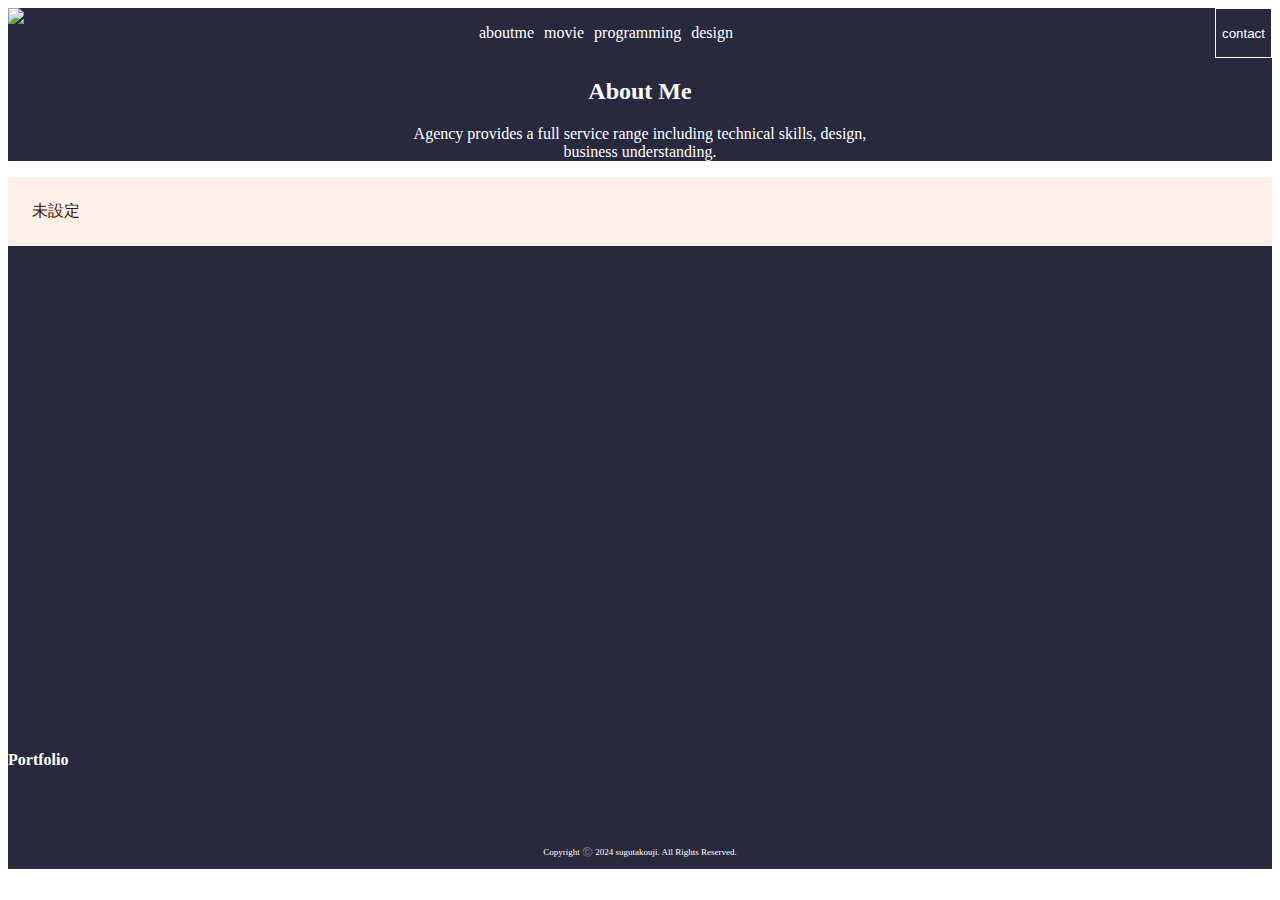
==== aboutme.html @ f9105a6a "苦戦中" ====
<!DOCTYPE html>
<html lang="en">
<head>
    <meta charset="UTF-8">
    <meta name="viewport" content="width=device-width, initial-scale=1.0">
    <title>portfolio</title>
    <link rel="stylesheet" href="style.css"         >
</head>
<body>
    <header>
        <div id="menubar">
            <div id="logo"><img src="./img/header/logo.png"></div>
            <div id="menu">
                <ul>
                    <li><a href="">aboutme</a></li>
                    <li><a href="">movie</a></li>
                    <li><a href="">programming</a></li>
                    <li><a href="">design</a></li>
                </ul>
            </div>
            <div id="contact"></div><button>contact</button></div>
        </div>
        <div id="header-simple">
            <h2>About Me</h2>
            <p>Agency provides a full service range including technical skills, design, <br>business understanding.</p>
        </div>
        <div id="menubar-mobile">
            <div class="nav">
                <input id="drawer_input" class="drawer_hidden" type="checkbox">
                <label for="drawer_input" class="drawer_open"><span></span></label>
                <nav class="nav_contnet">
                    <ul class="nav_list">
                        <li class="nav_item"><a href="">メニュー1</a></li>
                        <li class="nav_item"><a href="">メニュー2</a></li>
                        <li class="nav_item"><a href="">メニュー3</a></li>
                        <li class="nav_item"><a href="">メニュー4</a></li>
                    </ul>
                </nav>
            </div>
        </div>
    </header>
    <main>
        <div id="main-aboutme">
            未設定
        </div>
    </main>
    <footer>
        <div id="footer-main">
            <div id="footer-title">Portfolio</div>
            <div id="footer-menus">
                <div class="footer-menu">
                    <div class="footer-menu-title"></div>
                    <div class="footer-menu-item"></div>
                </div>
                <div class="footer-menu">
                    <div class="footer-menu-title"></div>
                    <div class="footer-menu-item"></div>
                </div>
            </div>
            <div id="footer-sns"></div>
        </div>
        <div id="footer-sub">Copyright ©️ 2024 sugutakouji. All Rights Reserved.</div>
    </footer>
</body>
</html>
---- style.css ----
:root{
    --primary-bg: #28293E;
    --secondary-bg: #FDF0E9;
    --primary-color: white;
    --secondary-color: #391400;
    --padding-default: 24px;
    --padding-narrow: 12px;
}
bady{
    margin: 0px;
}
img{
    width: 100%;
}
header{
    color: var(--primary-color);
    background-color: var(--primary-bg);
    padding: var(-default-padding);
}
#logo{
    width: 195px;
}

main{
    background-color: var(--secondary-color);
}

main #main-about{
    color: var(--secondary-color);
    background-color: var(--secondary-bg);
}
main #main-latestwork{
    color: var(--primary-color);
    background-color: var(--primary-bg);
}
main #main-images{
    display: flex;
    flex-wrap: wrap;
}
main #main-images img{
    width: 50%;
}
footer{
    padding-top: 40%;
    color: var(--primary-color);
    background-color: var(--primary-bg);
    font-size: 12px;
    padding-left: var(--padding-footer);
    padding-right: var(--padding-footer);
}
footer hr{
    border-color: rgba(255, 255, 255, 0.2);
    margin-bottom: 12px;
}
#footer-title{
    font-size: 16px;
    font-weight: bold;
    margin-bottom: 24px;
}
.footer-menu{
    margin: 36px;
}
.footer-menu-title{
    color: var(--teritiary-color);
    margin-bottom: 24px;
}
.footer-menu-item{
    margin-bottom: 8px;
}
#footer-sns{
    margin-bottom: 24px;
}
.sns-icon{
    width: 24px;
}
#footer-title,#footer-menus,#footer-sns{
    text-align:center;
}
#footer-sub{
    text-align: center;
    font-size: 9px;
    padding-bottom: var(--padding-narrow);
}
.main-latestwork{
    position: relative;
}
.work-genre, .work-title{
    position: absolute;
}
.work-genre{
    bottom: 60px;
    left: 12px;
    background-color: white;
    color: var(--secondary-color);
    font-size: 12px;
    padding: 4px 24px;
    border-radius: 24px;
}
.work-title{
    bottom: 24px;
    left: 12px;
    font-weight: bold;
}

@media(min-width: 768px){
    #header-catch{
        display: flex;
        flex-direction: row-reverse;
    }
    #header-catch-img,#header-catch-text{
        padding: 5%;
    }
}
@media(min-width: 768px){
    #main-about{
        display: flex;
    }
    #main-about-image,#main-about-text{
        padding: 10%;
    }
    #main-latestwork-images{
        display: flex;
        justify-content: space-between;
    }
    .main-latestwork{
        flex-basis: 33%;
    }
    main #main-images{
        flex-wrap: nowrap;
        justify-content: space-between;
    }
    main #main-images img{
        width: 16%;        
    }
}

@media(min-width: 768px){
    #footer-main,#footer-menus{
        display: flex;
        justify-content: space-between;
    }
}

header{
    position: relative;
}
#menubar-mobile{
    display: block;
    position: absolute;
    top: 0px;
}
#menubar-mobile{
    width: 100%;
    display: flex;
    flex-direction: row-reverse;
}
.nav{
    margin-right: 40px;
}
.drawer_hidden{
    display: none;
}
.drawer_open{
    display: flex;
    height: 60px;
    width: 60px;
    justify-content: center;
    align-items: center;
    position: relative;
    z-index: 100;
    cursor: pointer;
}
.drawer_open span,
.drawer_open span:before,
.drawer_open span:after {
    content: '';
    display: block;
    height: 3px;
    width: 25px;
    border-radius: 3px;
    background: white;
    transition: 0.5s;
    position: absolute;
}
.drawer_open span:before {
    bottom: 8px;
}
.drawer_open span:after {
    top: 8px;
}
#drawer_input:checked ~ .drawer_open span {
    background: rgba(255, 255, 255, 0);
}
#drawer_input:checked ~ .drawer_open span::before {
    bottom: 0;
    transform: rotate(45deg);
}
  
#drawer_input:checked ~ .drawer_open span::after {
    top: 0;
    transform: rotate(-45deg);
}
.nav_content {
    width: 100%;
    height: 100%;
    position: fixed;
    top: 0;
    left: 100%; /* メニューを画面の外に飛ばす */
    z-index: 99;
    background: var(--primary-bg);
    color: var(--primary-color);
    transition: .5s;
}
  .nav_content a,
  .nav_content a:link,
  .nav_content a:hover,
  .nav_content a:active {
    color: var(--primary-color);
    text-decoration: none;
}
.nav_list {
    list-style: none;
}
#drawer_input:checked ~ .nav_content {
    left: 0;/* メニューを画面に入れる */
}
@media(min-width: 768px){
    #menubar-mobile{
        display: none;
    }
}

#menubar #menu, #menubar #contact {
    display: none;
}
@media(min-width: 768px){
    #menubar #menu, #menubar #contact {
        display: block;
    }
    #menubar{
        display: flex;
        justify-content: space-between;
    }
    #menubar ul {
        display: flex;
    }
    #menubar li {
        list-style: none;
        margin-right: 10px;
    }
    #menubar a {
        text-decoration: none;
    }
    #menubar li a, #menubar li a:hover {
        color: var(--primary-color);
    }
    #menubar button {
        background-color: var(--primary-bg);
        color: var(--primary-color);
        border: 1px solid white;
    }
}
#header-simple{
    text-align: center;
}
#main-aboutme {
    color: var(--secondary-color);
    background-color: var(--secondary-bg);
    padding: var(--padding-default);
}
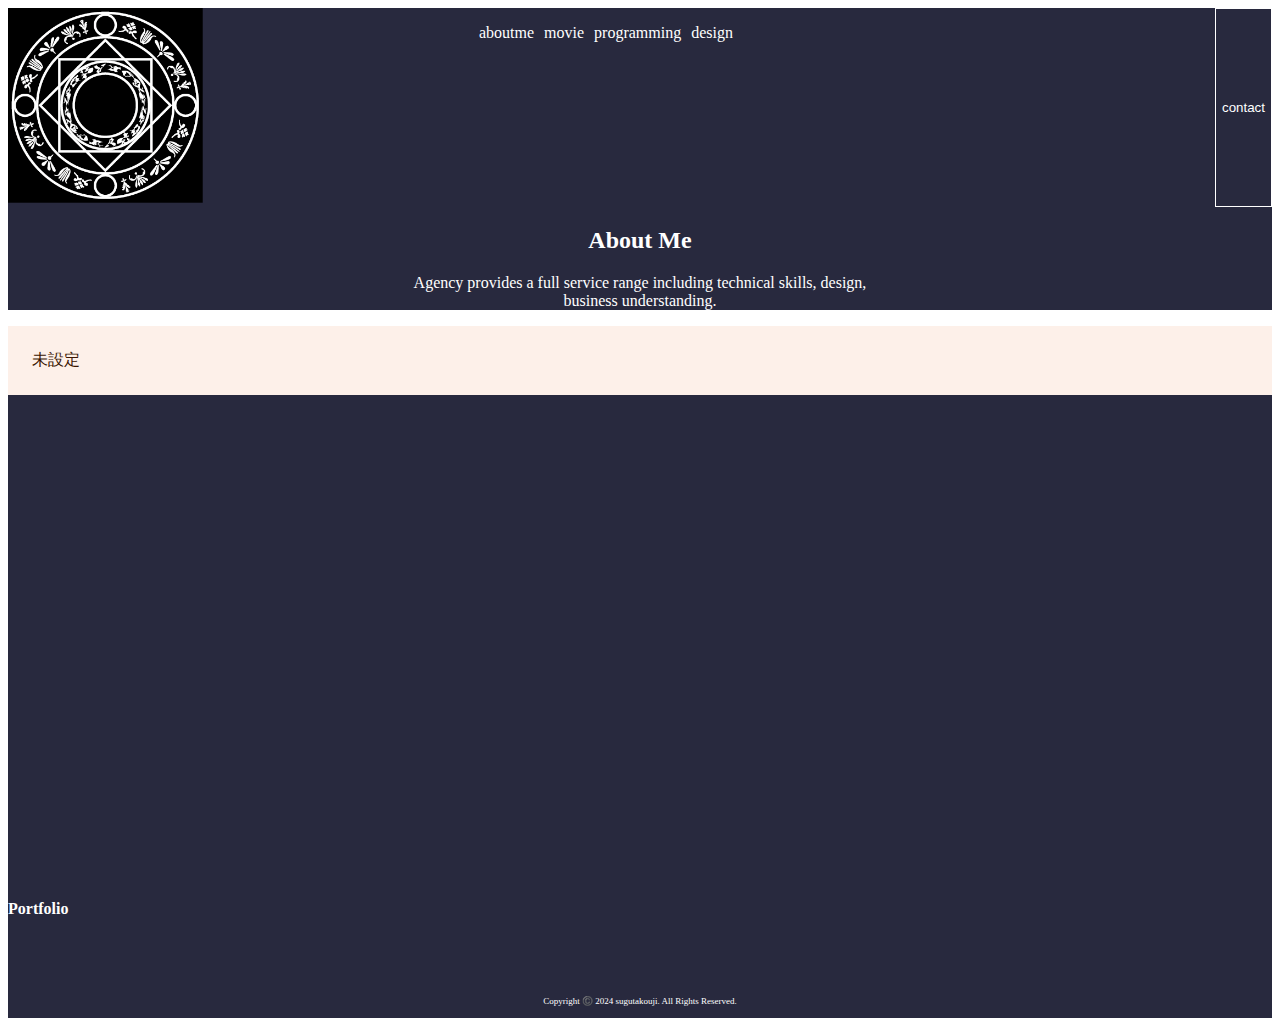
==== commit a11a4c19: "もうやだ" ====
--- a/aboutme.html
+++ b/aboutme.html
@@ -9,7 +9,11 @@
 <body>
     <header>
         <div id="menubar">
-            <div id="logo"><img src="./img/header/logo.png"></div>
+            <div id="logo">
+                <a href="https://koujisuguta.github.io/final-assignment/">
+                    <img src="./img/header/logo.png">
+                </a>
+            </div>
             <div id="menu">
                 <ul>
                     <li><a href="">aboutme</a></li>
@@ -28,12 +32,12 @@
             <div class="nav">
                 <input id="drawer_input" class="drawer_hidden" type="checkbox">
                 <label for="drawer_input" class="drawer_open"><span></span></label>
-                <nav class="nav_contnet">
+                <nav class="nav_content">
                     <ul class="nav_list">
-                        <li class="nav_item"><a href="">メニュー1</a></li>
-                        <li class="nav_item"><a href="">メニュー2</a></li>
-                        <li class="nav_item"><a href="">メニュー3</a></li>
-                        <li class="nav_item"><a href="">メニュー4</a></li>
+                        <li class="nav_item"><a href="https://koujisuguta.github.io/final-assignment/aboutme">メニュー1</a></li>
+                        <li class="nav_item"><a href="https://koujisuguta.github.io/final-assignment/category-movie">メニュー2</a></li>
+                        <li class="nav_item"><a href="https://koujisuguta.github.io/final-assignment/cagtegory-programming">メニュー3</a></li>
+                        <li class="nav_item"><a href="https://koujisuguta.github.io/final-assignment/category-design">メニュー4</a></li>
                     </ul>
                 </nav>
             </div>
--- a/style.css
+++ b/style.css
@@ -267,4 +267,46 @@
     color: var(--secondary-color);
     background-color: var(--secondary-bg);
     padding: var(--padding-default);
-}+}
+
+#main-portfolio{
+    color: var(--secondary-color);
+    background-color: var(--secondary-bg);
+    padding: var(--padding-default);
+}
+#main-portfolio li{
+    list-style-type: none;
+}
+#main-portfolio a,
+#main-portfolio a:link,
+#main-portfolio a:visited,
+#main-portfolio a:hover{
+    color: var(--secondary-color);
+    text-decoration: none;
+}
+
+.main-portfolio-image {
+    position: relative;
+}
+
+@media(min-width: 768px){
+    #main-portfolio-images{
+        display: flex;
+        flex-wrap: wrap;
+        justify-content: space-between;
+    }
+    .main-portfolio-image {
+        width: 30%;
+    }
+}
+
+/* iframe */
+#main-work {
+    width: 100%;
+    padding: 0px;
+    aspect-ratio: 16 / 9;
+}
+#main-work iframe {
+    width: 100%;
+    height: 100%;
+}
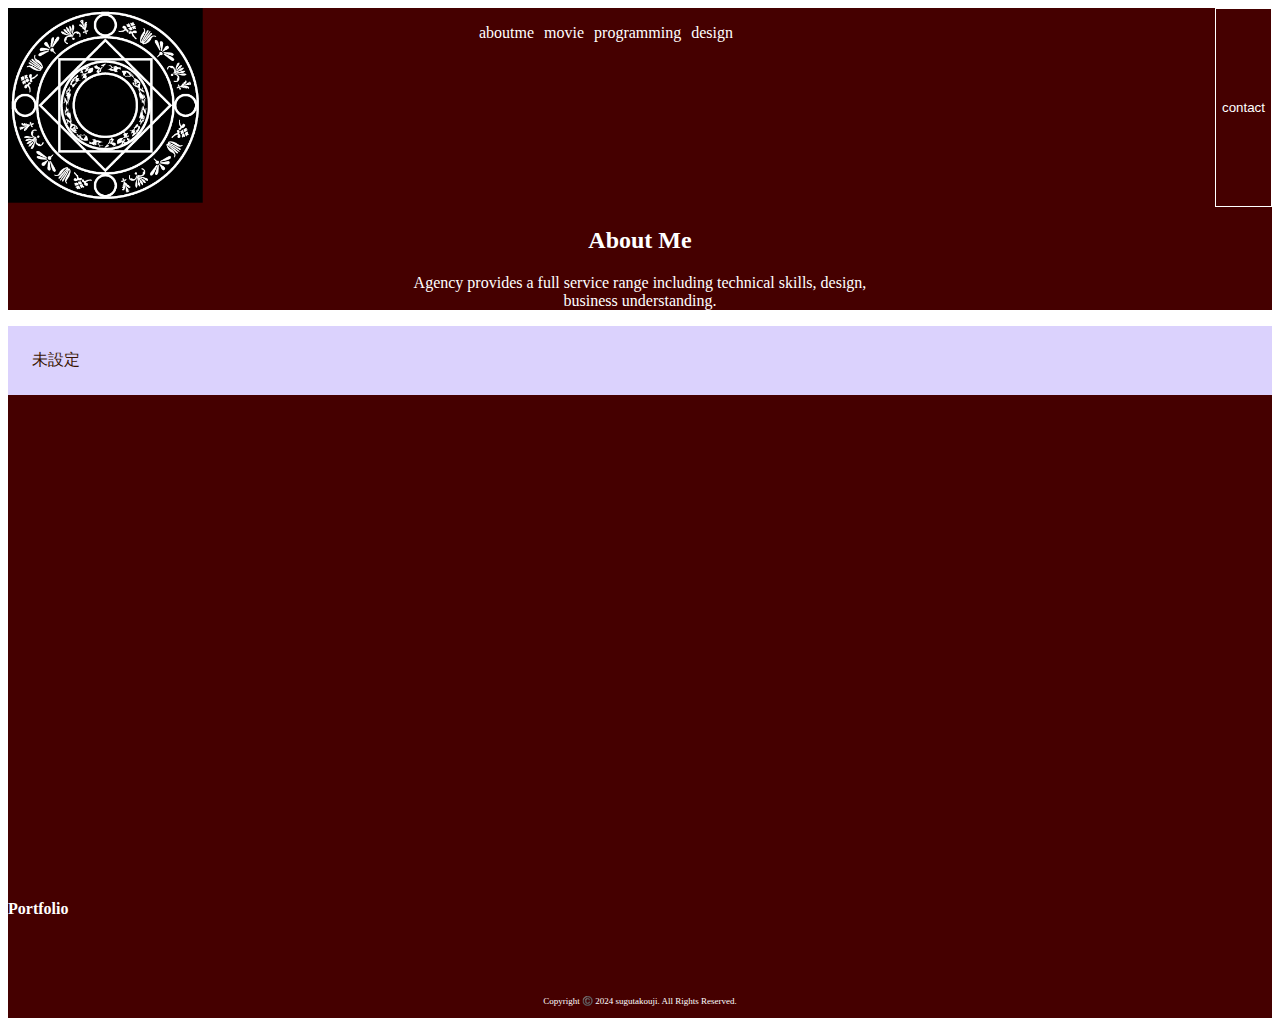
==== commit fbc7100c: "もう帰りたい" ====
--- a/aboutme.html
+++ b/aboutme.html
@@ -16,10 +16,10 @@
             </div>
             <div id="menu">
                 <ul>
-                    <li><a href="">aboutme</a></li>
-                    <li><a href="">movie</a></li>
-                    <li><a href="">programming</a></li>
-                    <li><a href="">design</a></li>
+                    <li><a href="https://koujisuguta.github.io/final-assignment/aboutme">aboutme</a></li>
+                    <li><a href="https://koujisuguta.github.io/final-assignment/category-movie">movie</a></li>
+                    <li><a href="https://koujisuguta.github.io/final-assignment/cagtegory-programming">programming</a></li>
+                    <li><a href="https://koujisuguta.github.io/final-assignment/category-design">design</a></li>
                 </ul>
             </div>
             <div id="contact"></div><button>contact</button></div>
--- a/style.css
+++ b/style.css
@@ -1,6 +1,6 @@
 :root{
-    --primary-bg: #28293E;
-    --secondary-bg: #FDF0E9;
+    --primary-bg: #450000;
+    --secondary-bg: #dbd2fd;
     --primary-color: white;
     --secondary-color: #391400;
     --padding-default: 24px;
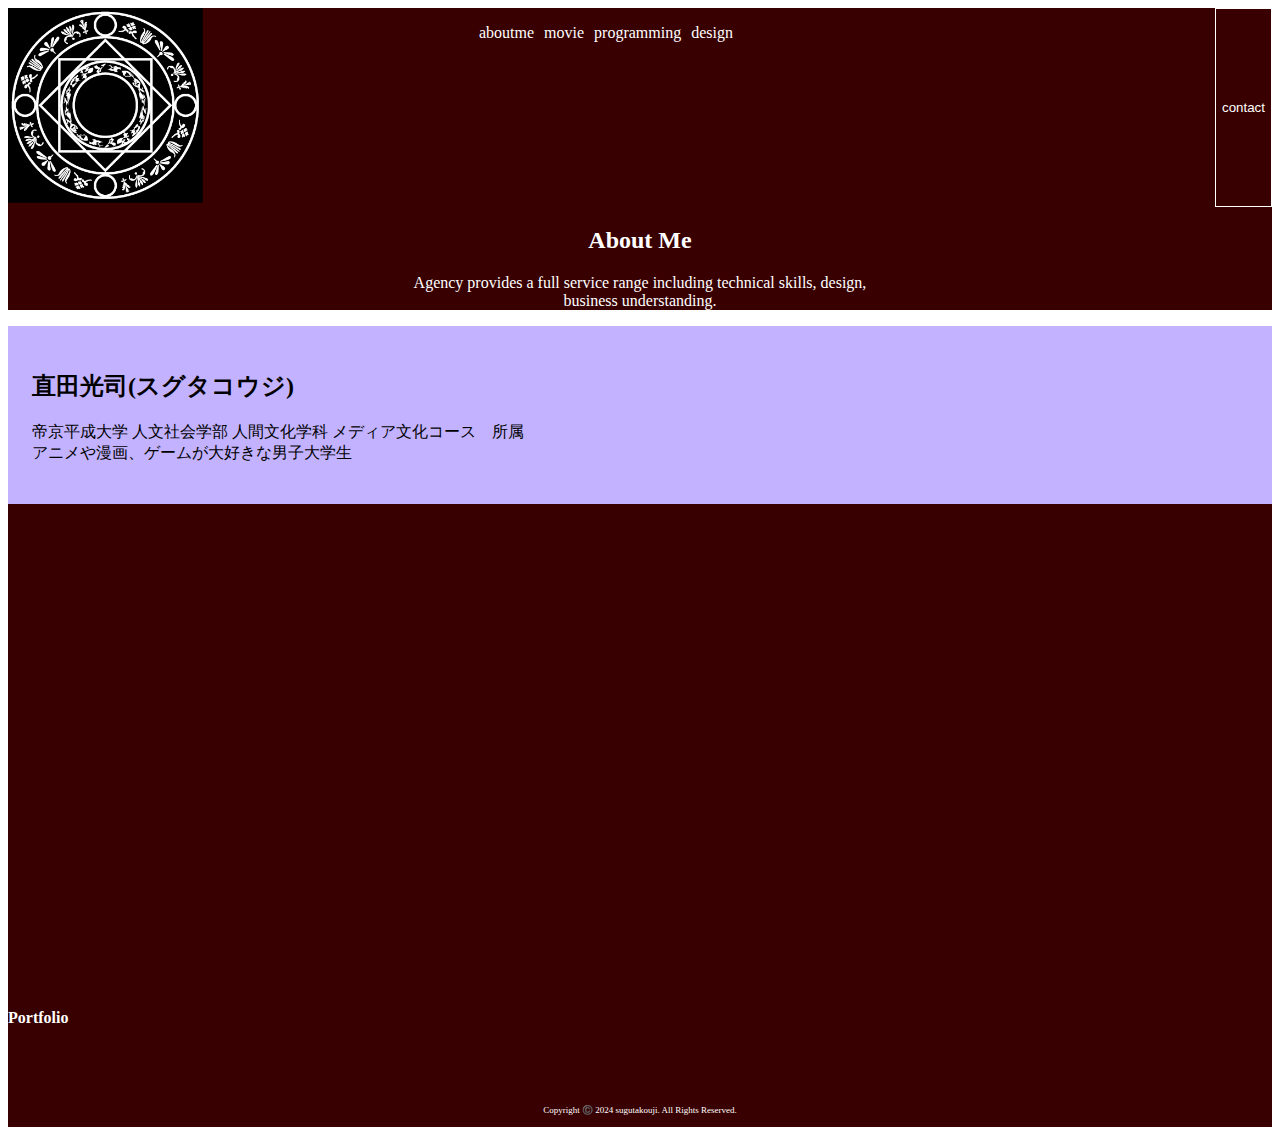
==== commit 81eb0756: "アニメ観たい" ====
--- a/aboutme.html
+++ b/aboutme.html
@@ -45,7 +45,8 @@
     </header>
     <main>
         <div id="main-aboutme">
-            未設定
+            <h2>直田光司(スグタコウジ)</h2>
+            <p>帝京平成大学 人文社会学部 人間文化学科 メディア文化コース　所属<br>アニメや漫画、ゲームが大好きな男子大学生</p>
         </div>
     </main>
     <footer>
--- a/style.css
+++ b/style.css
@@ -1,8 +1,8 @@
 :root{
-    --primary-bg: #450000;
-    --secondary-bg: #dbd2fd;
-    --primary-color: white;
-    --secondary-color: #391400;
+    --primary-bg: #380000;
+    --secondary-bg: #c2b2ff;
+    --primary-color: rgb(255, 255, 255);
+    --secondary-color: #000000;
     --padding-default: 24px;
     --padding-narrow: 12px;
 }
@@ -17,6 +17,9 @@
     background-color: var(--primary-bg);
     padding: var(-default-padding);
 }
+header #header-catch-text{
+    font-size: 350%;
+}
 #logo{
     width: 195px;
 }
@@ -30,7 +33,7 @@
     background-color: var(--secondary-bg);
 }
 main #main-latestwork{
-    color: var(--primary-color);
+    color: rgb(192, 208, 255);
     background-color: var(--primary-bg);
 }
 main #main-images{
@@ -310,3 +313,15 @@
     width: 100%;
     height: 100%;
 }
+
+div.vid_contents {
+    width: 100%;/*背景色を横幅いっぱいに広げる*/
+    text-align: center;
+    margin: auto;
+    padding: 4% 4% 4% 4%;/*ここで動画の周りの余白を調整*/
+    background: #e6e6e6;/*余白の背景色*/
+    }
+    video.vid_main {
+    width: 100%;
+    max-width: 920px;/*PC版での最大幅*/
+    }